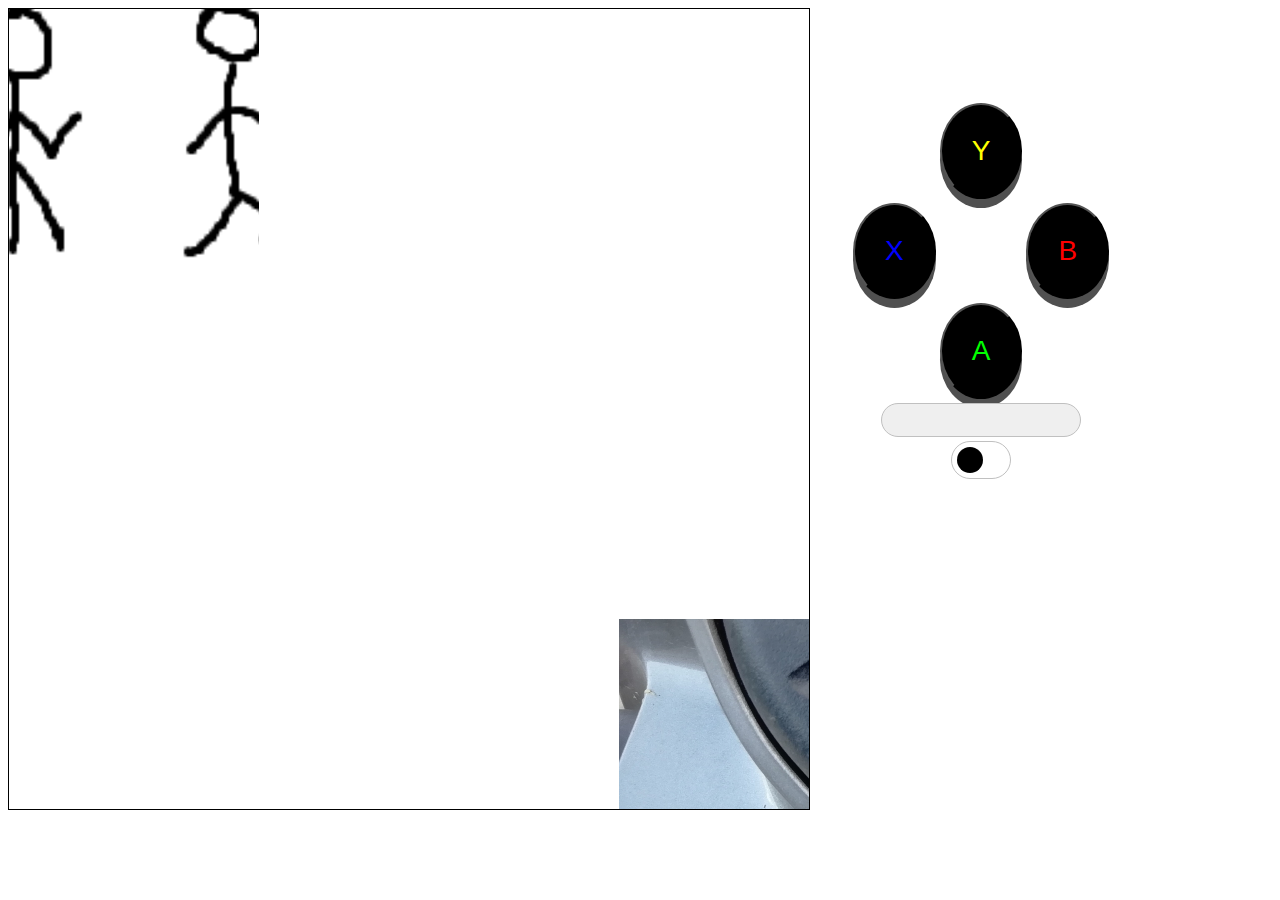
==== GameLoop/index.html @ ce373f35 "added my website" ====
<!doctype html>

<html lang="en">

<head>
    <meta charset="utf-8">
    <title>GameLoop Example</title>
    <meta name="viewport" content="width=device-width, initial-scale=1">
    <meta name="description" content="HTML5 GameLoop Template">
    <meta name="author" content="UI Programming">

    <!--StyleSheet-->
    <link rel="stylesheet" href="./css/Buttons.css">
    <link href='https://fonts.googleapis.com/css?family=Orbitron' rel='stylesheet' type='text/css'>

</head>

<body>
    <canvas tabindex="1" id="game" width="800" height="800" style="border: black 1px solid;">

        Oops! looks like your browser does not support canvas tag
    </canvas>
    <h1 id="HUD" onload="weaponSelection()"></h1>
    <table>
        <tbody>
            <tr>
                <td>&nbsp;</td>
                <td><button onclick="buttonUP()" class="button yellow round">Y</button></td>
                <td>&nbsp;</td>
            </tr>
            <tr>
                <td><button onclick="buttonLEFT()" class="button blue round">X</button></td>
                <td>&nbsp;</td>
                <td><button onclick="buttonRIGHT()" class="button red round">B</button></td>
            </tr>
            <tr>
                <td>&nbsp;</td>
                <td><button onclick="buttonDOWN()" class="button green round">A</button></td>
                <td>&nbsp;</td>
            </tr>
        </tbody>
    <tr>
        <td colspan="3" align="center">
          <div class="custom-select" style="width:200px;">
            <select id="equipment" onchange="movementSelection()">
            </select>
          </div>
        </td>
      </tr>
      <tr>
        <td colspan="3" align="center">
          <label class="switch">
            <input id="active" onclick="movementSelection()" type="checkbox">
            <span class="toggle"></span>
          </label>
        </td>
      </tr>
    </tbody>
  </table>
</body>

    <!--JavaScript File-->
    <script src="./js/script.js"></script>

</html>
---- GameLoop/css/Buttons.css ----
img
{
    width: 100%;
}
.button 
{
    background-color: #000000;
    box-shadow: 0 9px#505050;
    padding: 30px;
    text-align: center;
    font-size: 28px;
}

.button:hover 
{
    background-color:red;
}
table
{
    position: absolute;
    top:100px;
    left:850px;
}
.button:active 
{
    box-shadow: 0 5px green;
    transform: translateY(5px);
}

.red 
{
    color: #FF0000;
}

.green 
{
    color: #00FF00;
}

.blue 
{
    color: #0000FF;
}

.yellow 
{
    color: #FFFF00;
}

.round
{
   border-radius: 50%;
}

/* Slider Switch Checkbox */

.switch {
    position: relative;
    /* No line-break after the element, so the element can sit next to other elements.*/
    display: inline-block;
    width: 60px;
    height: 34px;
  }
  
  .switch input {
    /* This makes the default checkbox disappear */
    opacity: 0;
    width: 0px;
    height: 0px;
  }
  
  .toggle {
    position: absolute;
    cursor: pointer;
    top: 0px;
    left: 0px;
    right: 0px;
    bottom: 0px;
    padding: 1px 1px 1px 1px;
    border: 1px solid #C0C0C0;
    height: 34px;
    border-radius: 20px;
  
    /* WebKit */
    -webkit-transition: 0.5s;
    /* Mozilla */
    -moz-transition: 0.5s;
    /* Opera */
    -o-transition: 0.5s;
    /* Internet Explorer */
    -ms-transition: 0.5s;
    /* CSS3 */
    transition: 0.5s;
  }
  
  .toggle:before {
    position: absolute;
    content: "";
    height: 26px;
    width: 26px;
    left: 5px;
    bottom: 5px;
    background-color: #000000;
    border-radius: 20px;
  
    /* WebKit */
    -webkit-transition: 0.5s;
    /* Mozilla */
    -moz-transition: 0.5s;
    /* Opera */
    -o-transition: 0.5s;
    /* Internet Explorer */
    -ms-transition: 0.5s;
    /* CSS3 */
    transition: 0.5s;
  
  }
  
  input:checked+.toggle {
    background-color: #FF0000;
  }
  
  input:checked+.toggle:before {
    /* WebKit */
    -webkit-transform: translateX(26px);
    /* Mozilla */
    -moz-transform: translateX(26px);
    /* Opera */
    -o-transform: translateX(26px);
    /* Internet Explorer */
    -ms-transform: translateX(26px);
    /* CSS3 */
    transform: translateX(26px);
  }
  
  /* Select Styling*/
  select {
    width: 200px;
    padding: 5px 5px 5px 5px;
    font-size: 16px;
    border: 1px solid #C0C0C0;
    height: 34px;
    border-radius: 20px;
  
    /* WebKit */
    -webkit-appearance: none;
    /* Mozilla */
    -moz-appearance: none;
    /* Opera */
    -o-appearance: none;
    /* Internet Explorer */
    -ms-appearance: none;
    /* CSS3 */
    appearance: none;
  }
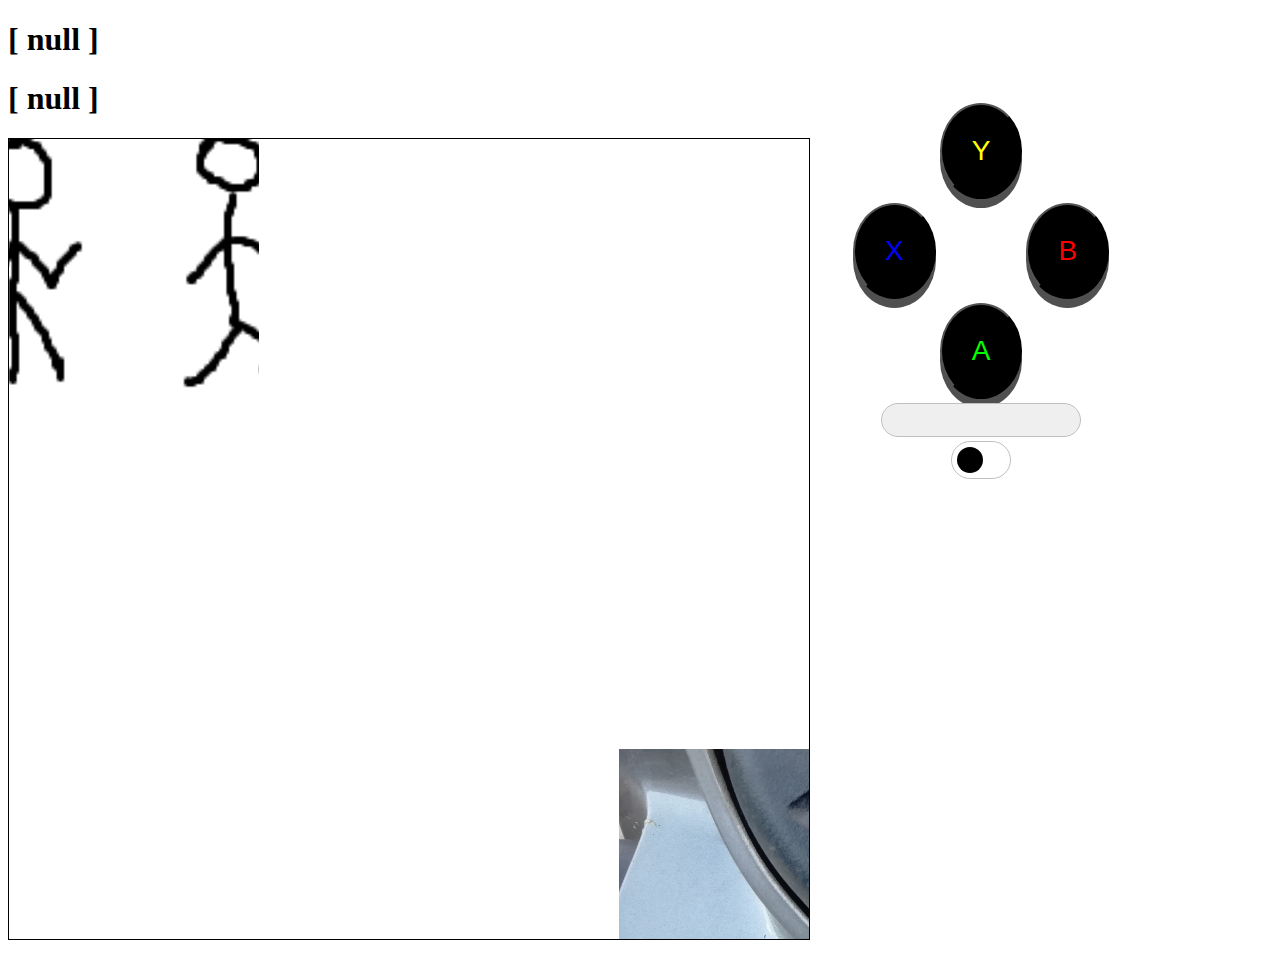
==== commit 118cdf3b: "added local storage" ====
--- a/GameLoop/index.html
+++ b/GameLoop/index.html
@@ -15,7 +15,9 @@
 
 </head>
 
-<body>
+<body onload="onPageLoad()">
+  <h1 id="posXText"></h1>
+  <h1 id="posYText"></h1>
     <canvas tabindex="1" id="game" width="800" height="800" style="border: black 1px solid;">
 
         Oops! looks like your browser does not support canvas tag
